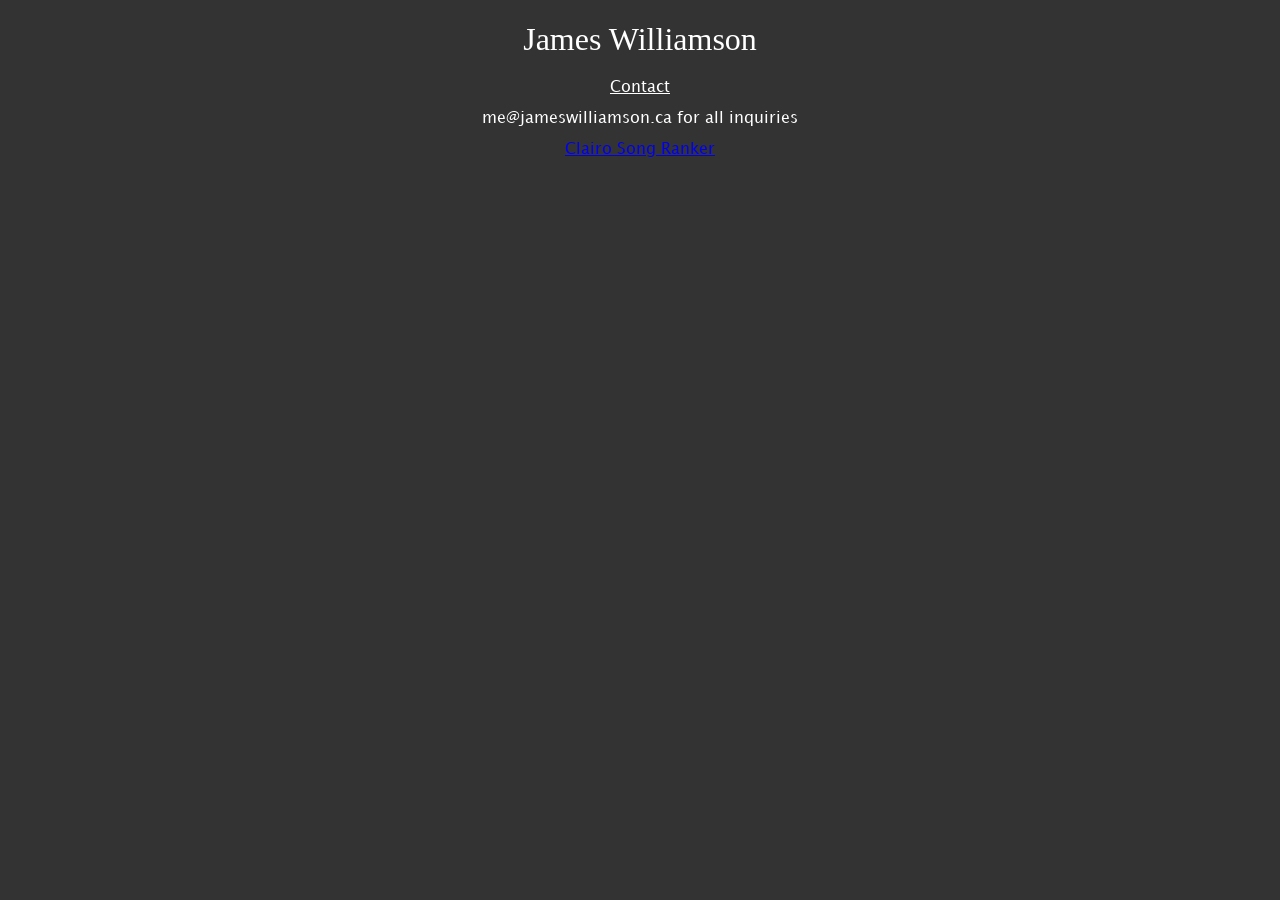
==== index.html @ bd83e2cb "clairo" ====
<!DOCTYPE html>

<html>
<head>
    <title>James Williamson</title>
    <meta charset="UTF-8" />
    <meta name="viewport" content="width=device-width, initial-scale=1">
    <link rel="stylesheet" href="src/styles.css">
</head>
<body>

<h1>James Williamson</h1>
<p><u>Contact</u></p>
<p>me@jameswilliamson.ca for all inquiries</p>

<p><a href="clairo-sort.html">Clairo Song Ranker</a></p>
<div class="video-wrapper">
<iframe src="https://www.youtube.com/embed/hV8JFj17AtY?si=a9uTIU7TZm3l8JB0" title="YouTube video player" frameborder="0" allow="accelerometer; autoplay; clipboard-write; encrypted-media; gyroscope; picture-in-picture; web-share" referrerpolicy="strict-origin-when-cross-origin" allowfullscreen></iframe>
</div>

</body>
</html>
---- src/styles.css ----
@font-face {
  font-family: "Lucida Grande";
  src: url("../static/fonts/LucidaGrande.ttf") format("truetype");
}

body {
  font-family: "Lucida Grande", "Lucida Sans Unicode", "Lucida Sans", sans-serif;
  background-color: rgb(51, 51, 51);
  color: #ffffff;
  text-align: center;
}

h1, h2, h3, h4, h5, h6 {
  font-family: Georgia, "Times New Roman", serif;
  font-weight: normal;
}

.video-wrapper {
  position: relative;
  width: 100%;
  max-width: 560px;
  aspect-ratio: 16 / 9;
  margin: 0 auto;
}

.video-wrapper iframe {
  position: absolute;
  top: 0;
  left: 0;
  width: 100%;
  height: 100%;
}
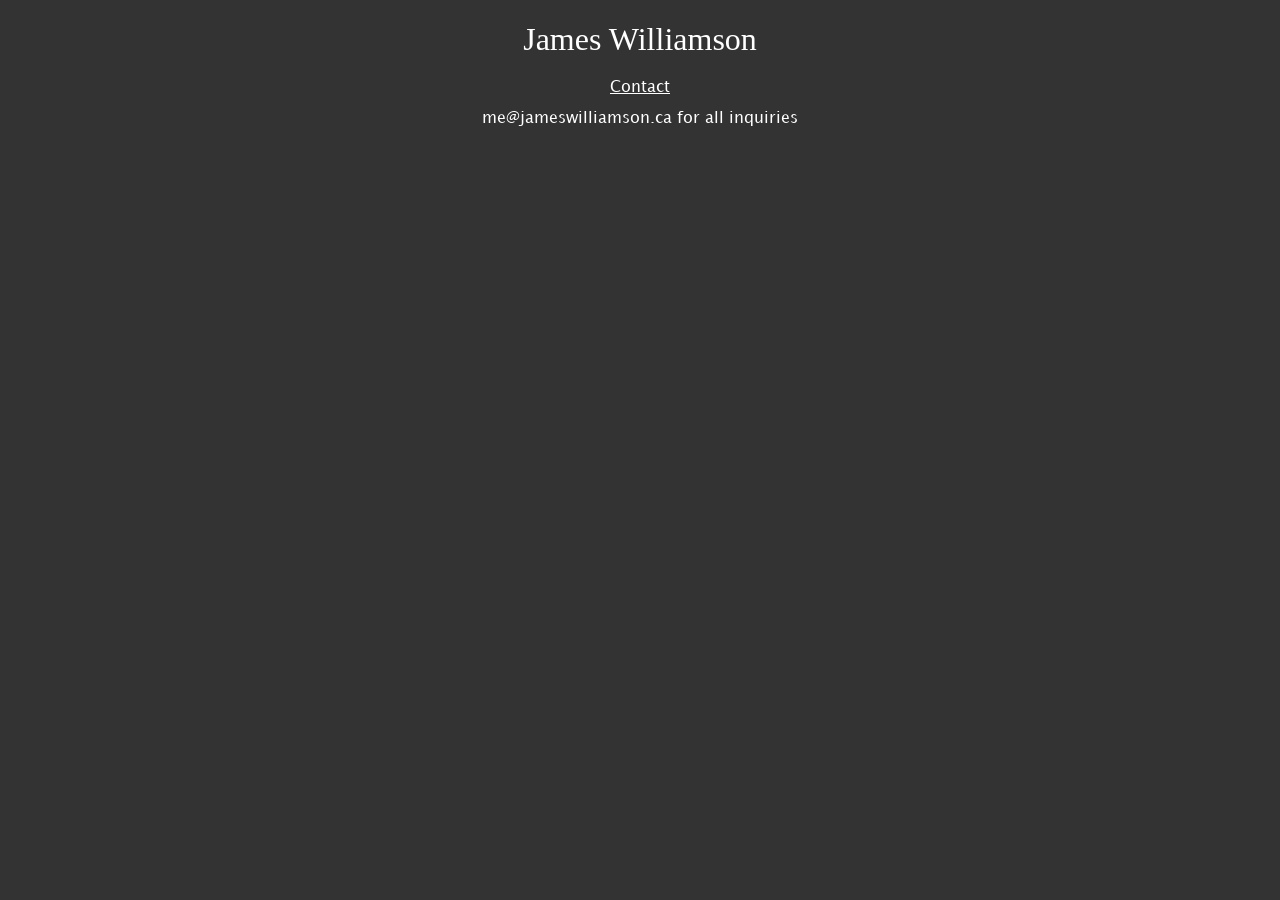
==== commit aafb3e75: "hehehe" ====
--- a/index.html
+++ b/index.html
@@ -13,7 +13,8 @@
 <p><u>Contact</u></p>
 <p>me@jameswilliamson.ca for all inquiries</p>
 
-<p><a href="clairo-sort.html">Clairo Song Ranker</a></p>
+<!-- <p><a href="clairo-sort.html" style="color: #88874A;">Clairo Song Ranker</a></p> -->
+
 <div class="video-wrapper">
 <iframe src="https://www.youtube.com/embed/hV8JFj17AtY?si=a9uTIU7TZm3l8JB0" title="YouTube video player" frameborder="0" allow="accelerometer; autoplay; clipboard-write; encrypted-media; gyroscope; picture-in-picture; web-share" referrerpolicy="strict-origin-when-cross-origin" allowfullscreen></iframe>
 </div>
--- a/src/styles.css
+++ b/src/styles.css
@@ -29,4 +29,6 @@
   left: 0;
   width: 100%;
   height: 100%;
-}+}
+
+
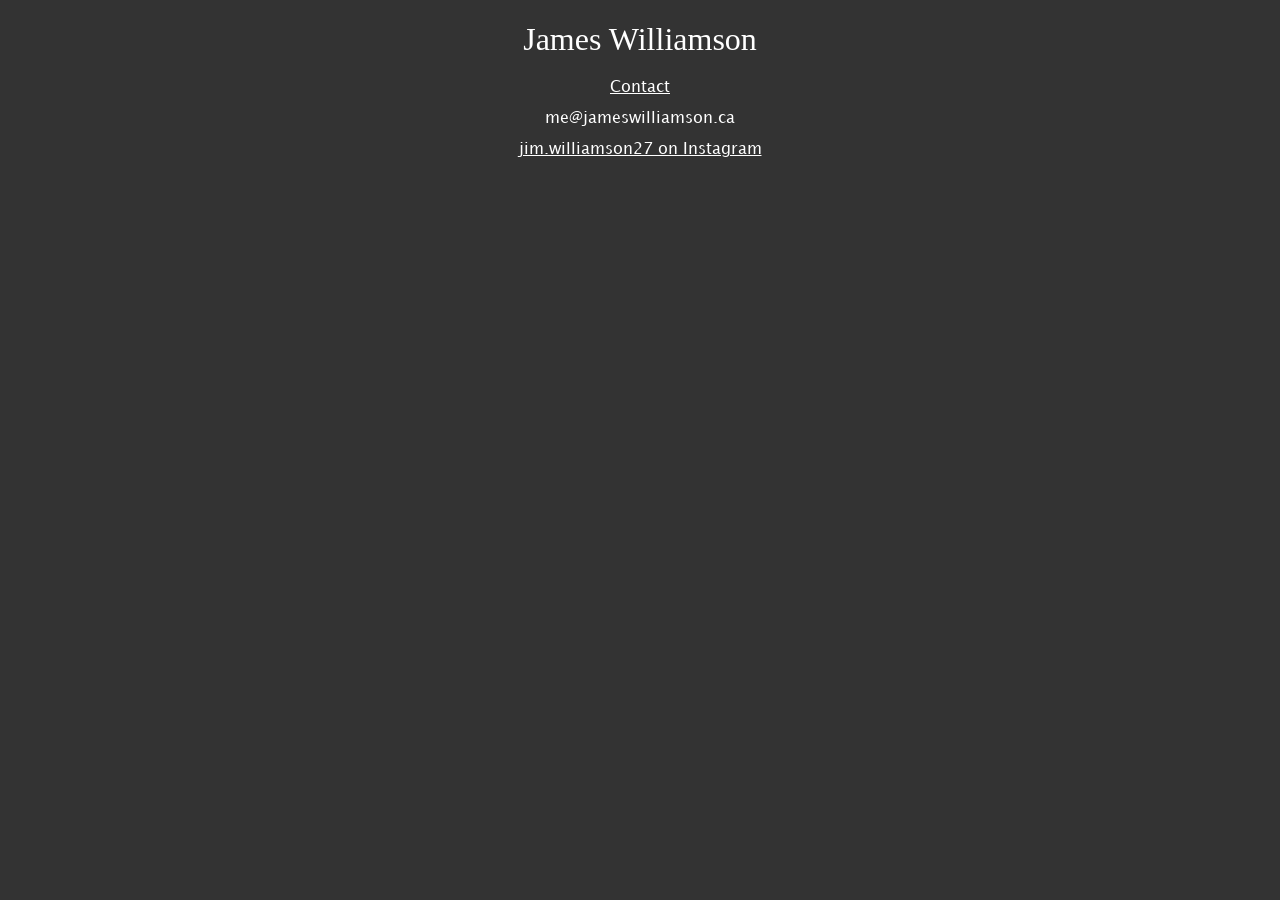
==== commit fe818f17: "ig" ====
--- a/index.html
+++ b/index.html
@@ -11,7 +11,8 @@
 
 <h1>James Williamson</h1>
 <p><u>Contact</u></p>
-<p>me@jameswilliamson.ca for all inquiries</p>
+<p>me@jameswilliamson.ca</p>
+<p><a href="https://www.instagram.com/jim.williamson27/" style="color: #ffffff;">jim.williamson27 on Instagram</a></p>
 
 <!-- <p><a href="clairo-sort.html" style="color: #88874A;">Clairo Song Ranker</a></p> -->
 
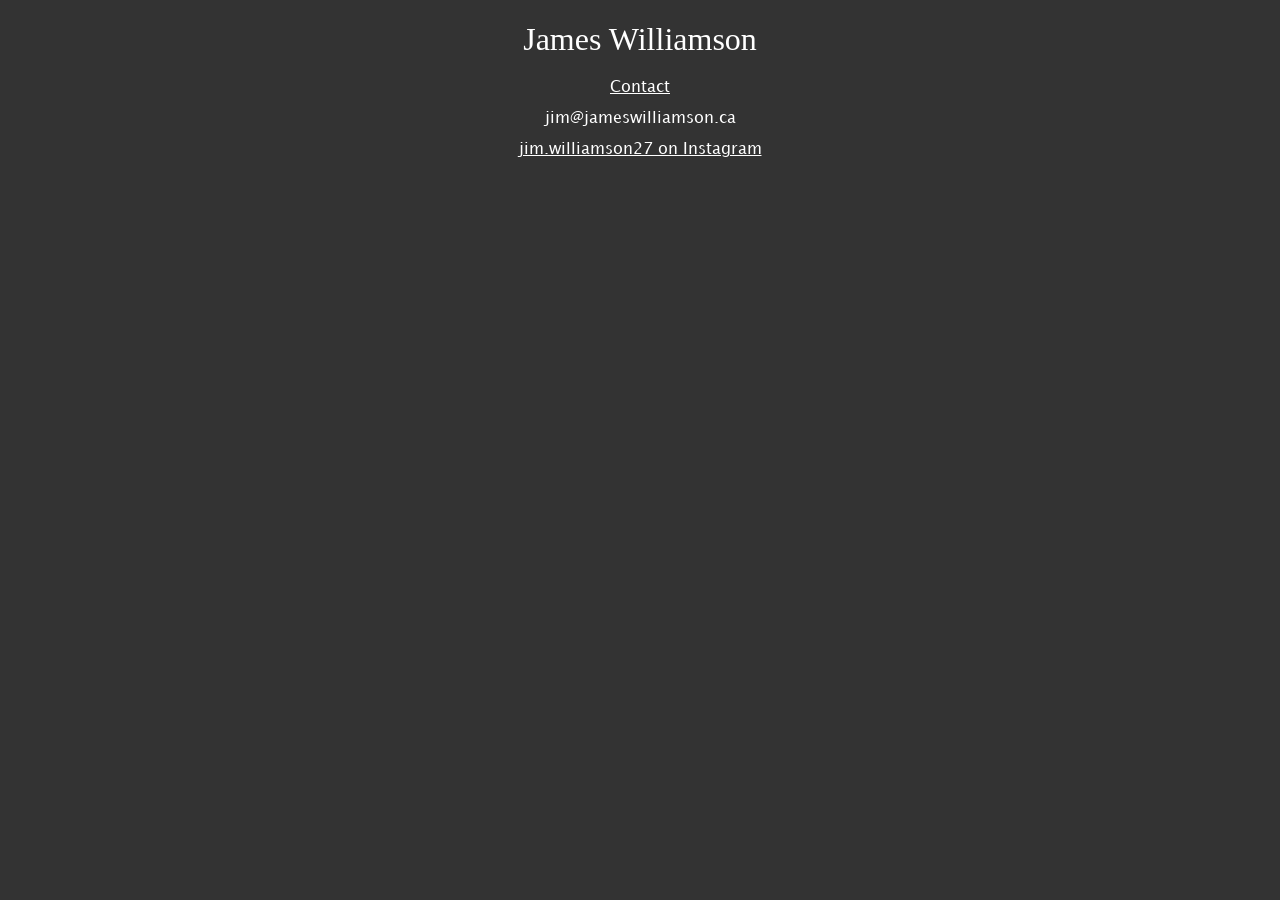
==== commit 5b5e5a87: "jim" ====
--- a/index.html
+++ b/index.html
@@ -11,7 +11,7 @@
 
 <h1>James Williamson</h1>
 <p><u>Contact</u></p>
-<p>me@jameswilliamson.ca</p>
+<p>jim@jameswilliamson.ca</p>
 <p><a href="https://www.instagram.com/jim.williamson27/" style="color: #ffffff;">jim.williamson27 on Instagram</a></p>
 
 <!-- <p><a href="clairo-sort.html" style="color: #88874A;">Clairo Song Ranker</a></p> -->
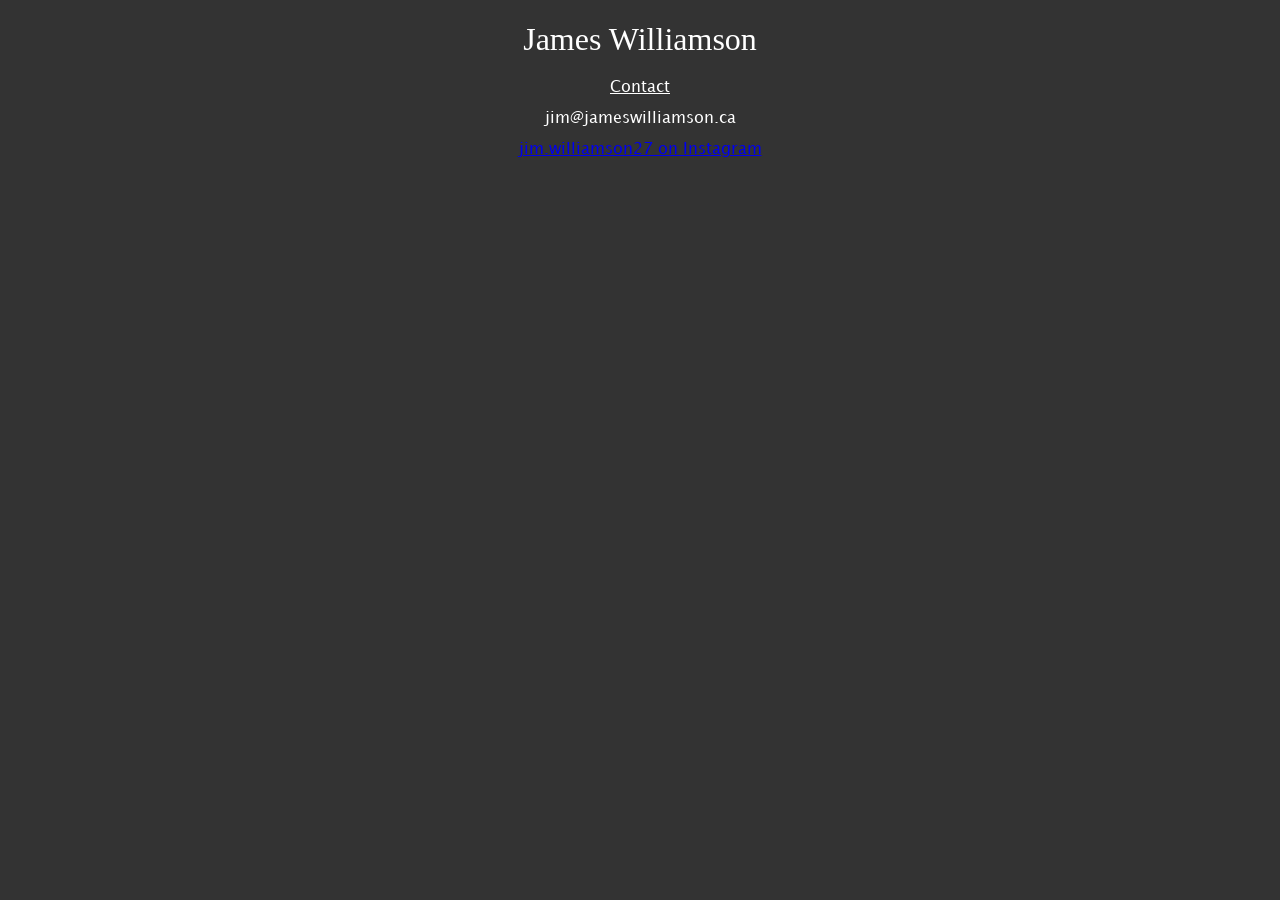
==== commit 70017e6c: "underlineremove" ====
--- a/index.html
+++ b/index.html
@@ -12,7 +12,7 @@
 <h1>James Williamson</h1>
 <p><u>Contact</u></p>
 <p>jim@jameswilliamson.ca</p>
-<p><a href="https://www.instagram.com/jim.williamson27/" style="color: #ffffff;">jim.williamson27 on Instagram</a></p>
+<p><a href="https://www.instagram.com/jim.williamson27/" style="color: #ffffff, text-decoration: none;">jim.williamson27 on Instagram</a></p>
 
 <!-- <p><a href="clairo-sort.html" style="color: #88874A;">Clairo Song Ranker</a></p> -->
 
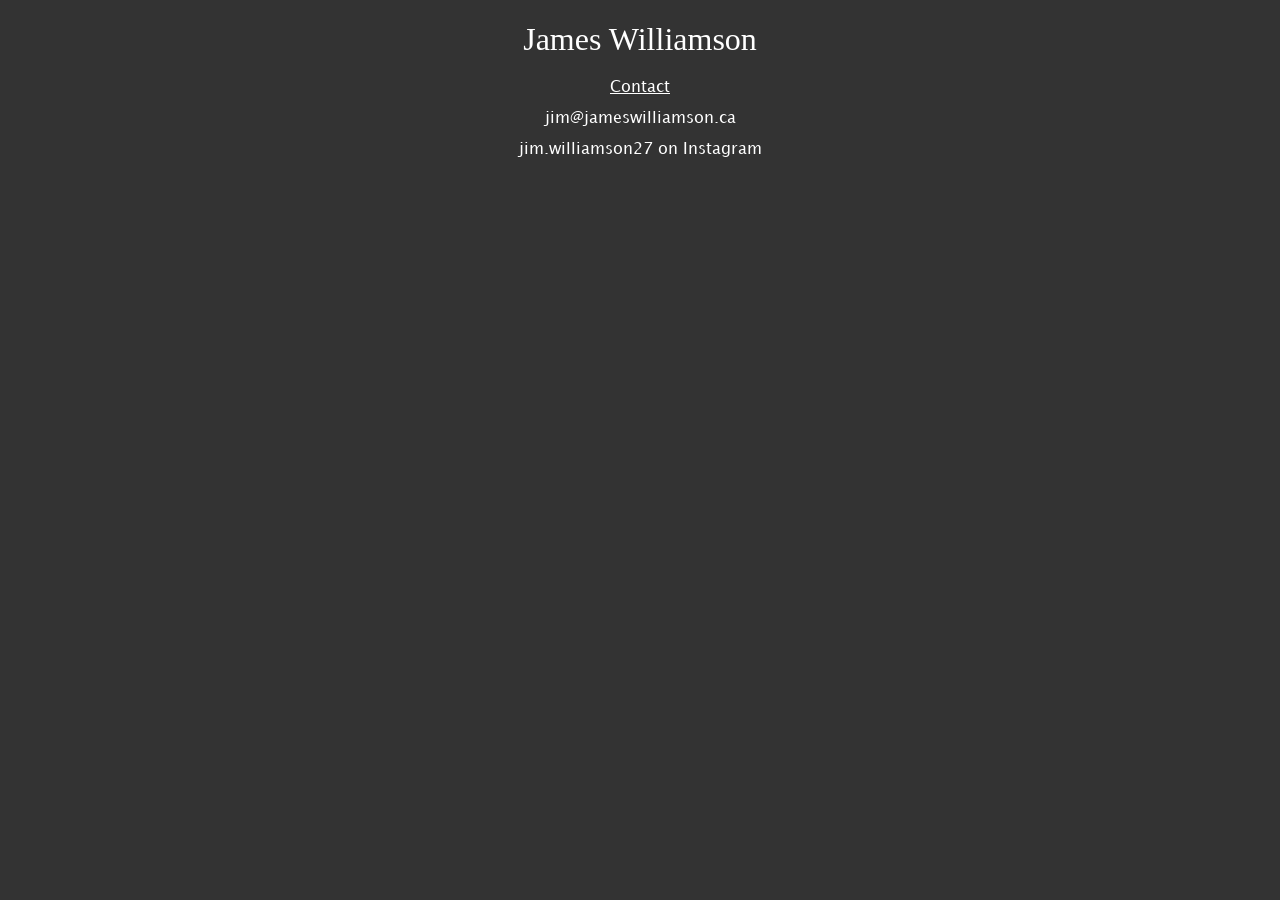
==== commit 35e6ef0c: "fix" ====
--- a/index.html
+++ b/index.html
@@ -12,7 +12,7 @@
 <h1>James Williamson</h1>
 <p><u>Contact</u></p>
 <p>jim@jameswilliamson.ca</p>
-<p><a href="https://www.instagram.com/jim.williamson27/" style="color: #ffffff, text-decoration: none;">jim.williamson27 on Instagram</a></p>
+<p><a href="https://www.instagram.com/jim.williamson27/" style="color: #ffffff; text-decoration: none;">jim.williamson27 on Instagram</a></p>
 
 <!-- <p><a href="clairo-sort.html" style="color: #88874A;">Clairo Song Ranker</a></p> -->
 
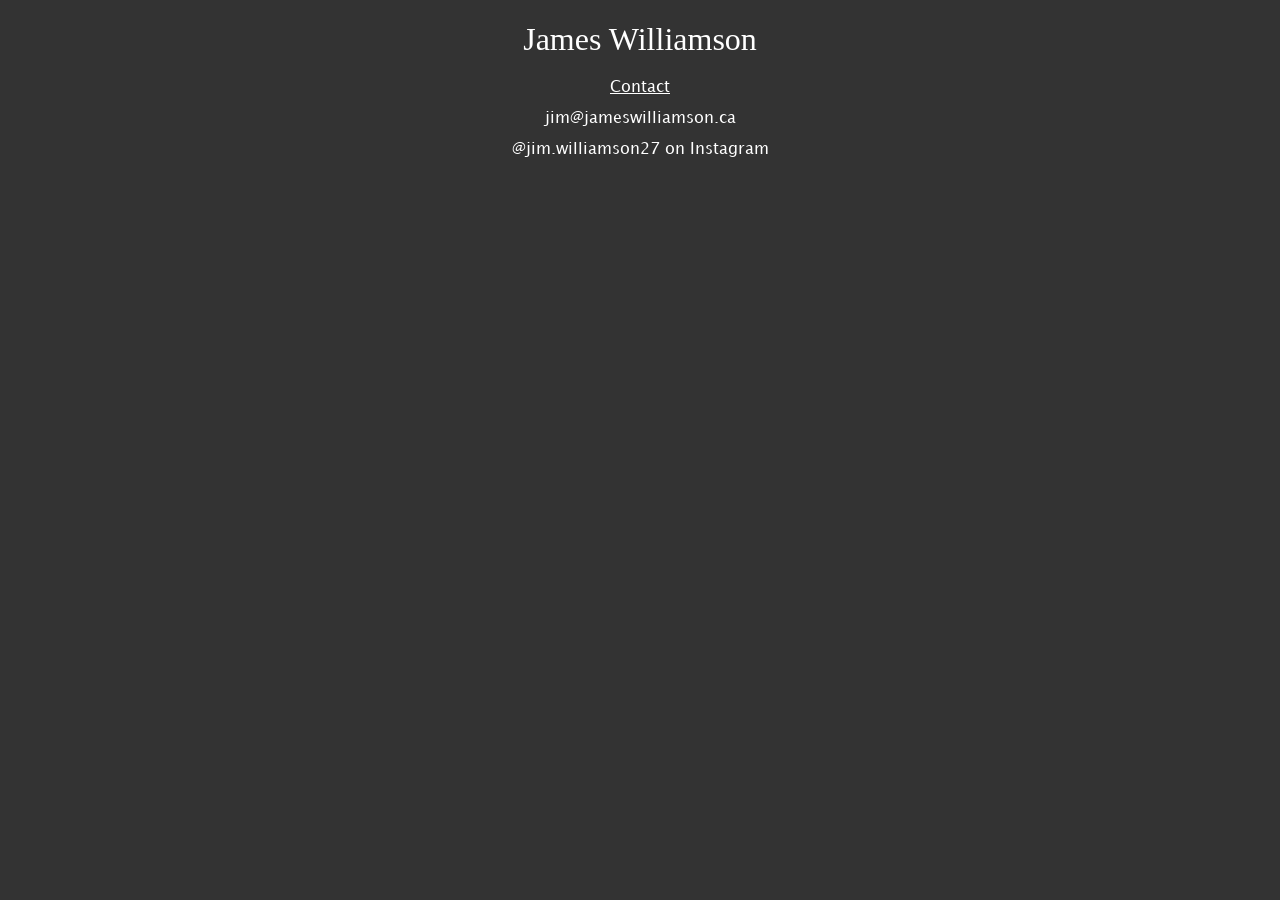
==== commit 67e9ddc8: "email" ====
--- a/index.html
+++ b/index.html
@@ -11,8 +11,8 @@
 
 <h1>James Williamson</h1>
 <p><u>Contact</u></p>
-<p>jim@jameswilliamson.ca</p>
-<p><a href="https://www.instagram.com/jim.williamson27/" style="color: #ffffff; text-decoration: none;">jim.williamson27 on Instagram</a></p>
+<p><a href="jim@jameswilliamson.ca" style="color: #ffffff; text-decoration: none;">jim@jameswilliamson.ca</a></p>
+<p><a href="https://www.instagram.com/jim.williamson27/" style="color: #ffffff; text-decoration: none;">@jim.williamson27 on Instagram</a></p>
 
 <!-- <p><a href="clairo-sort.html" style="color: #88874A;">Clairo Song Ranker</a></p> -->
 
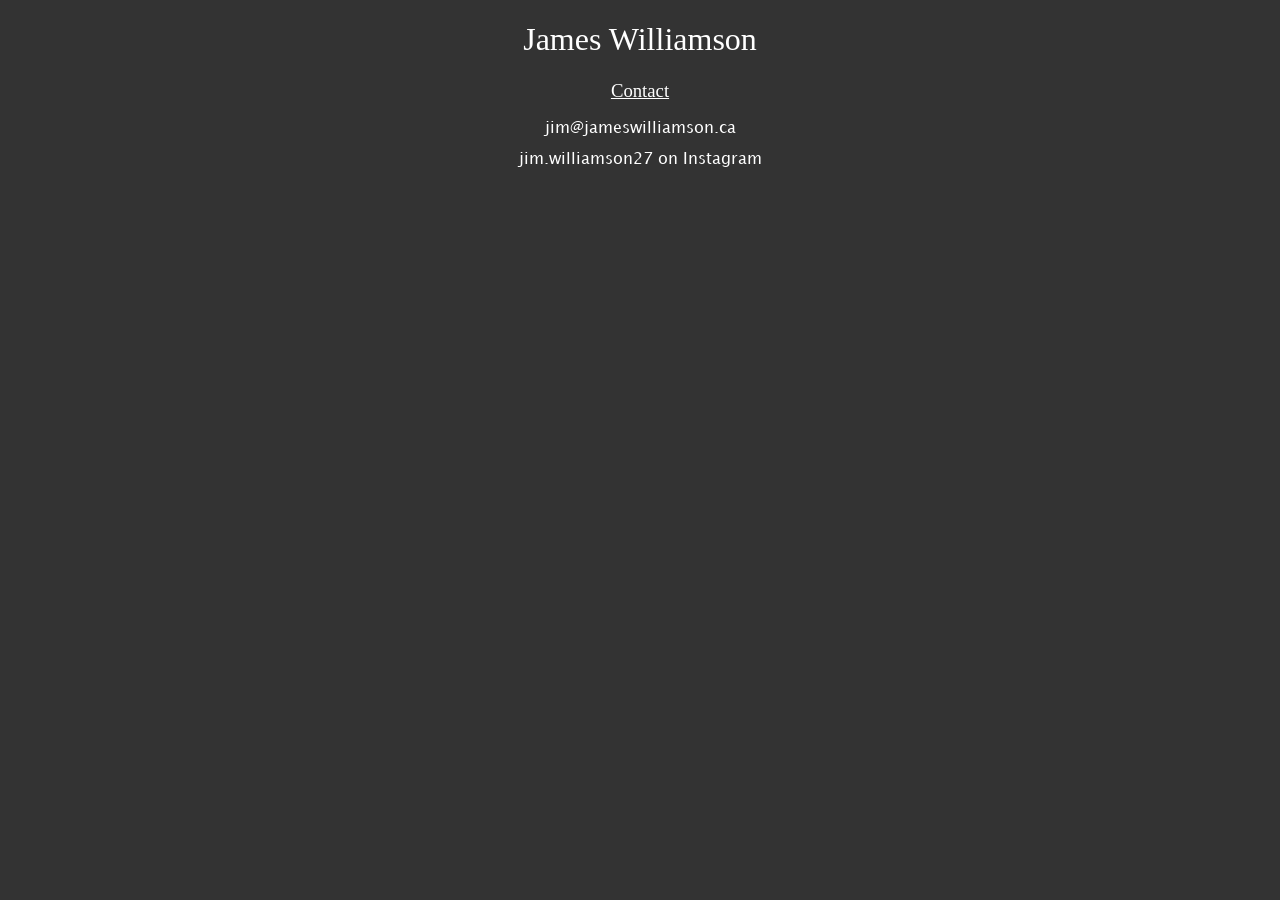
==== commit 6bc4d747: "linksss" ====
--- a/index.html
+++ b/index.html
@@ -10,9 +10,9 @@
 <body>
 
 <h1>James Williamson</h1>
-<p><u>Contact</u></p>
+<h3><u>Contact</u></h3>
 <p><a href="jim@jameswilliamson.ca" style="color: #ffffff; text-decoration: none;">jim@jameswilliamson.ca</a></p>
-<p><a href="https://www.instagram.com/jim.williamson27/" style="color: #ffffff; text-decoration: none;">@jim.williamson27 on Instagram</a></p>
+<p><a href="https://www.instagram.com/jim.williamson27/" style="color: #ffffff; text-decoration: none;">jim.williamson27 on Instagram</a></p>
 
 <!-- <p><a href="clairo-sort.html" style="color: #88874A;">Clairo Song Ranker</a></p> -->
 
